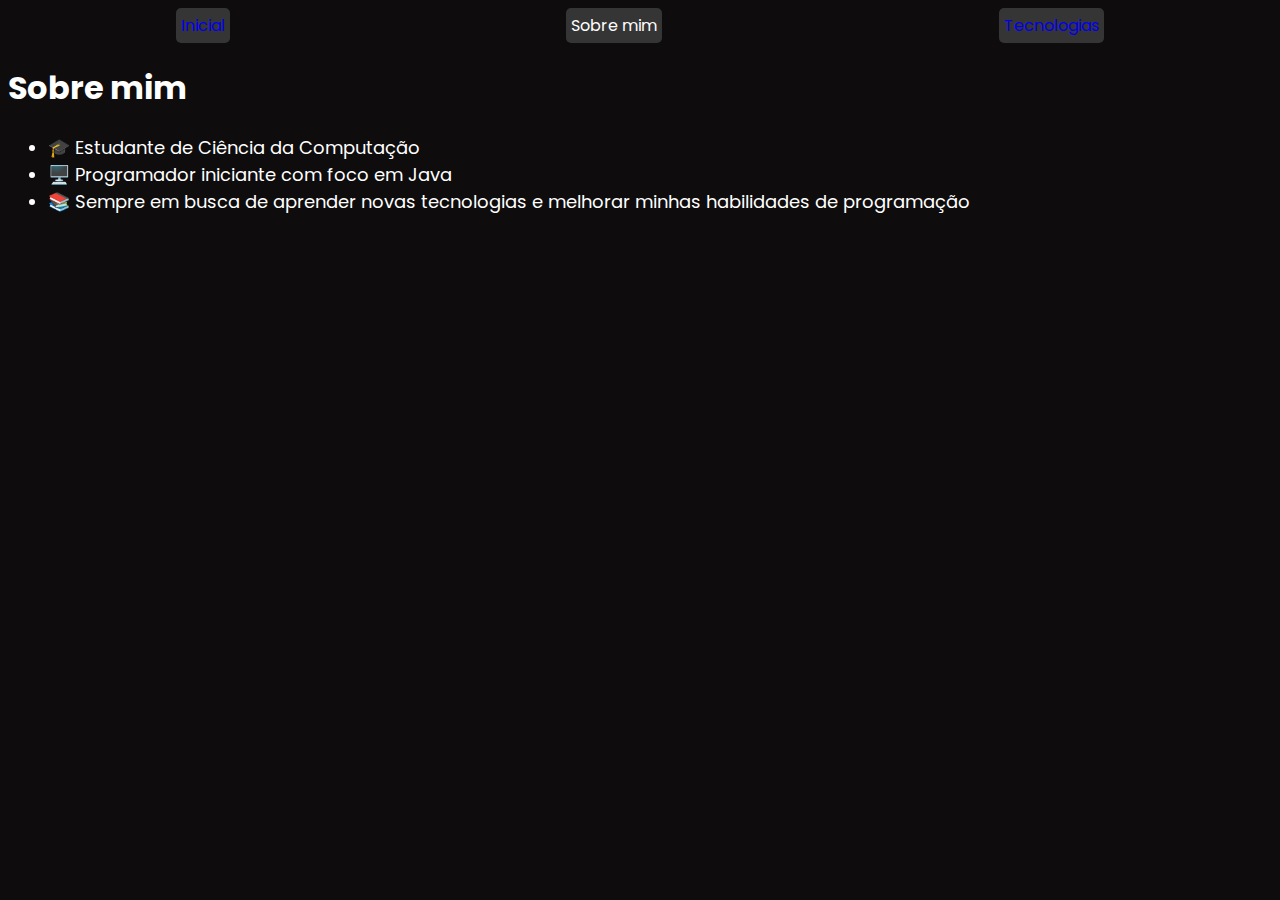
==== sobremim.html @ c088fc78 "DevTree-Tulio" ====
<!DOCTYPE html>
<html lang="pt-br">
<head>
    <meta charset="UTF-8">
    <meta name="viewport" content="width=device-width, initial-scale=1.0">
    <link rel="stylesheet" href="style.css">
    <title>Sobre mim</title>
</head>
<body>
    <div class="cabecalho">
        <div class="item"><a href="index.html">Inicial</a></div>
        <div class="item"><a href="">Sobre mim</a></div>
        <div class="item"><a href="tecnologias.html">Tecnologias</a></div>
    </div>
    <div class="sobreMim">
        <h1>Sobre mim</h1>
        <ul>
            <li>🎓 Estudante de Ciência da Computação</li>
            <li>🖥️ Programador iniciante com foco em Java</li>
            <li>📚 Sempre em busca de aprender novas tecnologias e melhorar minhas habilidades de programação</li>
        </ul>
    </div>
    <script src="index.js"></script>
</body>
</html>
---- style.css ----
@import url('https://fonts.googleapis.com/css2?family=Poppins:ital,wght@0,100;0,200;0,300;0,400;0,500;0,600;0,700;0,800;0,900;1,100;1,200;1,300;1,400;1,500;1,600;1,700;1,800;1,900&display=swap');

*{
    text-decoration: none;
    font-family: Poppins;
}

:root{
    --preto-background: rgb(14, 12, 12);
    --branco-texto: white;
    --branco-itens: white;
    --cinza-escuro-itens: rgb(53, 53, 53);
    --branco-item-hover: white;
    --preto-fonte-item-hover: rgb(14, 12, 12);
    --preto-fundo-texto: rgb(14, 12, 12);
    --preto-borda-texto: rgb(26, 25, 25);
    --preto-sombra-texto: rgb(26, 25, 25);
    --preto-fundo-tecnologias: rgb(14, 12, 12);
    --preto-borda-tecnologias: rgb(26, 25, 25);
    --preto-sombra-tecnologias: rgb(26, 25, 25);
}

.light{
        --preto-background: rgb(255, 255, 255);
        --branco-texto: rgb(14, 12, 12);
        --branco-itens: rgb(14, 12, 12);
        --cinza-escuro-itens: rgb(243, 235, 235);
        --branco-item-hover: rgb(14, 12, 12);
        --preto-fonte-item-hover: white;
        --preto-fundo-texto: white;
        --preto-borda-texto: rgb(243, 235, 235);
        --preto-sombra-texto: rgb(243, 235, 235);
        --preto-fundo-tecnologias: white;
        --preto-borda-tecnologias: rgb(243, 235, 235);
        --preto-sombra-tecnologias: rgb(243, 235, 235);
    }


.light{
    color-scheme: light;
}

.btn{
    display: flex;
    margin: auto;
    padding: 100px;

}

.switch{
    position: relative;
    display: inline-block;
    width: 60px;
    height: 34px;
    
  }
  
  .switch input{ 
    opacity: 0;
    width: 0;
    height: 0;
  }
  
  .slider{
    position: absolute;
    cursor: pointer;
    top: 0;
    left: 0;
    right: 0;
    bottom: 0;
    background-color: rgb(173, 151, 151);
    -webkit-transition: .4s;
    transition: .4s;
  }
  
  .slider:before{
    position: absolute;
    content: "";
    height: 26px;
    width: 26px;
    left: 4px;
    bottom: 4px;
    background-color: white;
    -webkit-transition: .4s;
    transition: .4s;
  }
  
  input:checked + .slider{
    background-color: rgb(243, 235, 235);
  }
  
  input:focus + .slider{
    box-shadow: 0 0 1px rgb(243, 235, 235);
  }
  
  input:checked + .slider:before{
    -webkit-transform: translateX(26px);
    -ms-transform: translateX(26px);
    transform: translateX(26px);
  }
  
  .slider.round{
    border-radius: 34px;
  }
  
  .slider.round:before{
    border-radius: 50%;
  }

html{
    color-scheme: light dark;
}

body{
    background-color: var(--preto-background);
    color: var(--branco-texto);
    text-decoration: none;
}

a:visited{
    color:inherit;
}

.cabecalho{
    display: flex;
    justify-content: space-around;
}

.item{
    /*padding: 2px;
    align-items: center;
    margin: 10px;*/
    transition: 0.3s;
    color: var(--branco-itens);
    background-color: var(--cinza-escuro-itens);
    padding: 5px;
    border-radius: 5px;
}

.item:hover{
    background-color: var(--branco-item-hover);
    color: var(--preto-fonte-item-hover);
    transition: 0.3s;
    scale: 1.1;
}

.apresentacao{
    display: flex;
    margin: 10px;
    justify-content: center;
}

.titulo{
    display: flex;
    flex-direction: column;
}

.avatar{
    margin: auto;
}

img{
    border-radius: 100px;
    transition: 0.3s;
}

img:hover{
    scale: 1.1;
    transition: 0.3s;
}

.texto{
    text-align: justify;
    margin: auto;
    padding: 15px;
    background-color: var(--preto-fundo-texto);
    width: 550px;
    height: 300px;
    border-radius: 10px;
    border: 2px solid var(--preto-borda-texto);
    box-shadow: 15px 15px var(--preto-sombra-texto);
    transition: 0.3s;
}

.texto:hover{
    scale: 1.1;
    transition: 0.3s;
}

li{
    font-size: large;
    transition: 0.3s;
}

li:hover{
    scale:1.1;

}

.textotecnologias{
    text-align: justify;
    margin: auto;
    padding: 15px;
    background-color: var(--preto-fundo-tecnologias);
    width: 550px;
    height: 350px;
    border-radius: 10px;
    border: 2px solid var(--preto-borda-tecnologias);
    box-shadow: 15px 15px var(--preto-sombra-tecnologias);

}
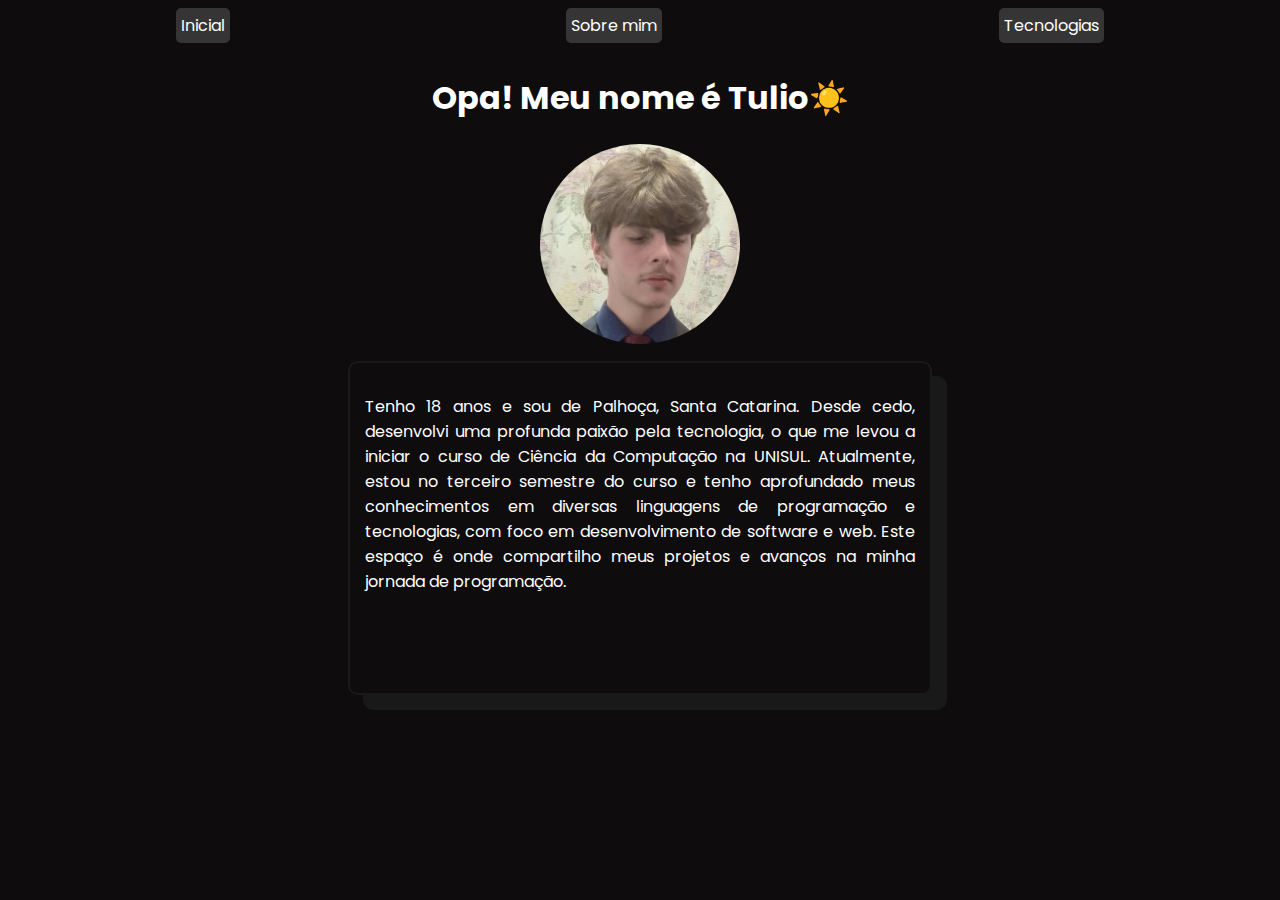
==== commit 4997860d: "feat: responsividade com celulares e tablets." ====
--- a/sobremim.html
+++ b/sobremim.html
@@ -3,23 +3,34 @@
 <head>
     <meta charset="UTF-8">
     <meta name="viewport" content="width=device-width, initial-scale=1.0">
+    <title>DevTree-Tulio</title>
     <link rel="stylesheet" href="style.css">
-    <title>Sobre mim</title>
 </head>
 <body>
+    
     <div class="cabecalho">
-        <div class="item"><a href="index.html">Inicial</a></div>
-        <div class="item"><a href="">Sobre mim</a></div>
-        <div class="item"><a href="tecnologias.html">Tecnologias</a></div>
+            <div class="item"><a href="index.html">Inicial</a></div>
+            <div class="item"><a href="sobremim.html">Sobre mim</a></div>
+            <div class="item"><a href="tecnologias.html">Tecnologias</a></div>
     </div>
-    <div class="sobreMim">
-        <h1>Sobre mim</h1>
-        <ul>
-            <li>🎓 Estudante de Ciência da Computação</li>
-            <li>🖥️ Programador iniciante com foco em Java</li>
-            <li>📚 Sempre em busca de aprender novas tecnologias e melhorar minhas habilidades de programação</li>
-        </ul>
+    
+
+    <div class="apresentacao">
+        <div class="titulo">
+            <h1>Opa! Meu nome é Tulio☀️</h1>
+            <div class="avatar"><img src="assets/photo.jpg" alt="avatar" width="200" height="200"></div>
+        </div>
     </div>
+        <div class="texto">
+            <p>Tenho 18 anos e sou de Palhoça, Santa Catarina. Desde cedo, desenvolvi uma profunda paixão pela tecnologia, o que me levou a iniciar o curso de Ciência da Computação na UNISUL. Atualmente, estou no terceiro semestre do curso e tenho aprofundado meus conhecimentos em diversas linguagens de programação e tecnologias, com foco em desenvolvimento de software e web. Este espaço é onde compartilho meus projetos e avanços na minha jornada de programação.</p>
+        </div>
+    </div>
+    <!--<div class="btn">
+        <label class="switch">
+            <input type="checkbox" onclick="toggleMode()">
+            <span class="slider round"></span>
+        </label>
+    </div>-->
     <script src="index.js"></script>
 </body>
 </html>--- a/style.css
+++ b/style.css
@@ -1,215 +1,237 @@
-@import url('https://fonts.googleapis.com/css2?family=Poppins:ital,wght@0,100;0,200;0,300;0,400;0,500;0,600;0,700;0,800;0,900;1,100;1,200;1,300;1,400;1,500;1,600;1,700;1,800;1,900&display=swap');
-
-*{
-    text-decoration: none;
-    font-family: Poppins;
-}
-
-:root{
-    --preto-background: rgb(14, 12, 12);
-    --branco-texto: white;
-    --branco-itens: white;
-    --cinza-escuro-itens: rgb(53, 53, 53);
-    --branco-item-hover: white;
-    --preto-fonte-item-hover: rgb(14, 12, 12);
-    --preto-fundo-texto: rgb(14, 12, 12);
-    --preto-borda-texto: rgb(26, 25, 25);
-    --preto-sombra-texto: rgb(26, 25, 25);
-    --preto-fundo-tecnologias: rgb(14, 12, 12);
-    --preto-borda-tecnologias: rgb(26, 25, 25);
-    --preto-sombra-tecnologias: rgb(26, 25, 25);
-}
-
-.light{
-        --preto-background: rgb(255, 255, 255);
-        --branco-texto: rgb(14, 12, 12);
-        --branco-itens: rgb(14, 12, 12);
-        --cinza-escuro-itens: rgb(243, 235, 235);
-        --branco-item-hover: rgb(14, 12, 12);
-        --preto-fonte-item-hover: white;
-        --preto-fundo-texto: white;
-        --preto-borda-texto: rgb(243, 235, 235);
-        --preto-sombra-texto: rgb(243, 235, 235);
-        --preto-fundo-tecnologias: white;
-        --preto-borda-tecnologias: rgb(243, 235, 235);
-        --preto-sombra-tecnologias: rgb(243, 235, 235);
-    }
-
-
-.light{
-    color-scheme: light;
-}
-
-.btn{
-    display: flex;
-    margin: auto;
-    padding: 100px;
-
-}
-
-.switch{
-    position: relative;
-    display: inline-block;
-    width: 60px;
-    height: 34px;
-    
-  }
-  
-  .switch input{ 
-    opacity: 0;
-    width: 0;
-    height: 0;
-  }
-  
-  .slider{
-    position: absolute;
-    cursor: pointer;
-    top: 0;
-    left: 0;
-    right: 0;
-    bottom: 0;
-    background-color: rgb(173, 151, 151);
-    -webkit-transition: .4s;
-    transition: .4s;
-  }
-  
-  .slider:before{
-    position: absolute;
-    content: "";
-    height: 26px;
-    width: 26px;
-    left: 4px;
-    bottom: 4px;
-    background-color: white;
-    -webkit-transition: .4s;
-    transition: .4s;
-  }
-  
-  input:checked + .slider{
-    background-color: rgb(243, 235, 235);
-  }
-  
-  input:focus + .slider{
-    box-shadow: 0 0 1px rgb(243, 235, 235);
-  }
-  
-  input:checked + .slider:before{
-    -webkit-transform: translateX(26px);
-    -ms-transform: translateX(26px);
-    transform: translateX(26px);
-  }
-  
-  .slider.round{
-    border-radius: 34px;
-  }
-  
-  .slider.round:before{
-    border-radius: 50%;
-  }
-
-html{
-    color-scheme: light dark;
-}
-
-body{
-    background-color: var(--preto-background);
-    color: var(--branco-texto);
-    text-decoration: none;
-}
-
-a:visited{
-    color:inherit;
-}
-
-.cabecalho{
-    display: flex;
-    justify-content: space-around;
-}
-
-.item{
-    /*padding: 2px;
+@import url("https://fonts.googleapis.com/css2?family=Poppins:ital,wght@0,100;0,200;0,300;0,400;0,500;0,600;0,700;0,800;0,900;1,100;1,200;1,300;1,400;1,500;1,600;1,700;1,800;1,900&display=swap");
+
+* {
+  text-decoration: none;
+  font-family: Poppins;
+}
+
+:root {
+  --preto-background: rgb(14, 12, 12);
+  --branco-texto: white;
+  --branco-itens: white;
+  --cinza-escuro-itens: rgb(53, 53, 53);
+  --branco-item-hover: white;
+  --preto-fonte-item-hover: rgb(14, 12, 12);
+  --preto-fundo-texto: rgb(14, 12, 12);
+  --preto-borda-texto: rgb(26, 25, 25);
+  --preto-sombra-texto: rgb(26, 25, 25);
+  --preto-fundo-tecnologias: rgb(14, 12, 12);
+  --preto-borda-tecnologias: rgb(26, 25, 25);
+  --preto-sombra-tecnologias: rgb(26, 25, 25);
+}
+
+.light {
+  --preto-background: rgb(255, 255, 255);
+  --branco-texto: rgb(14, 12, 12);
+  --branco-itens: rgb(14, 12, 12);
+  --cinza-escuro-itens: rgb(243, 235, 235);
+  --branco-item-hover: rgb(14, 12, 12);
+  --preto-fonte-item-hover: white;
+  --preto-fundo-texto: white;
+  --preto-borda-texto: rgb(243, 235, 235);
+  --preto-sombra-texto: rgb(243, 235, 235);
+  --preto-fundo-tecnologias: white;
+  --preto-borda-tecnologias: rgb(243, 235, 235);
+  --preto-sombra-tecnologias: rgb(243, 235, 235);
+}
+
+.light {
+  color-scheme: light;
+}
+
+.btn {
+  display: flex;
+  margin: auto;
+  padding: 100px;
+}
+
+.switch {
+  position: relative;
+  display: inline-block;
+  width: 60px;
+  height: 34px;
+}
+
+.switch input {
+  opacity: 0;
+  width: 0;
+  height: 0;
+}
+
+.slider {
+  position: absolute;
+  cursor: pointer;
+  top: 0;
+  left: 0;
+  right: 0;
+  bottom: 0;
+  background-color: rgb(173, 151, 151);
+  -webkit-transition: 0.4s;
+  transition: 0.4s;
+}
+
+.slider:before {
+  position: absolute;
+  content: "";
+  height: 26px;
+  width: 26px;
+  left: 4px;
+  bottom: 4px;
+  background-color: white;
+  -webkit-transition: 0.4s;
+  transition: 0.4s;
+}
+
+input:checked + .slider {
+  background-color: rgb(243, 235, 235);
+}
+
+input:focus + .slider {
+  box-shadow: 0 0 1px rgb(243, 235, 235);
+}
+
+input:checked + .slider:before {
+  -webkit-transform: translateX(26px);
+  -ms-transform: translateX(26px);
+  transform: translateX(26px);
+}
+
+.slider.round {
+  border-radius: 34px;
+}
+
+.slider.round:before {
+  border-radius: 50%;
+}
+
+html {
+  color-scheme: light dark;
+}
+
+body {
+  background-color: var(--preto-background);
+  color: var(--branco-texto);
+  text-decoration: none;
+}
+
+a:link {
+  color: inherit;
+}
+
+a:visited {
+  color: inherit;
+}
+
+.cabecalho {
+  display: flex;
+  justify-content: space-around;
+}
+
+.item {
+  /*padding: 2px;
     align-items: center;
     margin: 10px;*/
-    transition: 0.3s;
-    color: var(--branco-itens);
-    background-color: var(--cinza-escuro-itens);
-    padding: 5px;
-    border-radius: 5px;
-}
-
-.item:hover{
-    background-color: var(--branco-item-hover);
-    color: var(--preto-fonte-item-hover);
-    transition: 0.3s;
-    scale: 1.1;
-}
-
-.apresentacao{
-    display: flex;
-    margin: 10px;
-    justify-content: center;
-}
-
-.titulo{
-    display: flex;
-    flex-direction: column;
-}
-
-.avatar{
-    margin: auto;
-}
-
-img{
-    border-radius: 100px;
-    transition: 0.3s;
-}
-
-img:hover{
-    scale: 1.1;
-    transition: 0.3s;
-}
-
-.texto{
-    text-align: justify;
-    margin: auto;
-    padding: 15px;
-    background-color: var(--preto-fundo-texto);
-    width: 550px;
-    height: 300px;
-    border-radius: 10px;
-    border: 2px solid var(--preto-borda-texto);
-    box-shadow: 15px 15px var(--preto-sombra-texto);
-    transition: 0.3s;
-}
-
-.texto:hover{
-    scale: 1.1;
-    transition: 0.3s;
-}
-
-li{
-    font-size: large;
-    transition: 0.3s;
-}
-
-li:hover{
-    scale:1.1;
-
-}
-
-.textotecnologias{
-    text-align: justify;
-    margin: auto;
-    padding: 15px;
-    background-color: var(--preto-fundo-tecnologias);
-    width: 550px;
-    height: 350px;
-    border-radius: 10px;
-    border: 2px solid var(--preto-borda-tecnologias);
-    box-shadow: 15px 15px var(--preto-sombra-tecnologias);
-
-}
-
-
-
-
+  transition: 0.3s;
+  color: var(--branco-itens);
+  background-color: var(--cinza-escuro-itens);
+  padding: 5px;
+  border-radius: 5px;
+}
+
+.item:hover {
+  background-color: var(--branco-item-hover);
+  color: var(--preto-fonte-item-hover);
+  transition: 0.3s;
+  scale: 1.1;
+}
+
+.apresentacao {
+  display: flex;
+  margin: 10px;
+  justify-content: center;
+}
+
+.titulo {
+  display: flex;
+  flex-direction: column;
+}
+
+.avatar {
+  margin: auto;
+}
+
+img {
+  border-radius: 100px;
+  transition: 0.3s;
+}
+
+img:hover {
+  scale: 1.1;
+  transition: 0.3s;
+}
+
+.texto {
+  text-align: justify;
+  margin: auto;
+  padding: 15px;
+  background-color: var(--preto-fundo-texto);
+  width: 550px;
+  height: 300px;
+  border-radius: 10px;
+  border: 2px solid var(--preto-borda-texto);
+  box-shadow: 15px 15px var(--preto-sombra-texto);
+  transition: 0.3s;
+}
+
+.texto:hover {
+  scale: 1.1;
+  transition: 0.3s;
+}
+
+li {
+  font-size: large;
+  transition: 0.3s;
+}
+
+li:hover {
+  scale: 1.1;
+}
+
+.textotecnologias {
+  text-align: justify;
+  margin: auto;
+  padding: 15px;
+  background-color: var(--preto-fundo-tecnologias);
+  width: 550px;
+  height: 350px;
+  border-radius: 10px;
+  border: 2px solid var(--preto-borda-tecnologias);
+  box-shadow: 15px 15px var(--preto-sombra-tecnologias);
+}
+
+
+@media(min-width: 360px) and (max-width: 450px){
+    .texto{
+        width: 270px;
+        height: 275px;
+        font-size: 13px;
+    }
+
+    .textotecnologias{
+        width: 250px;
+        height: 450px;
+    }
+}
+
+@media(min-width: 451px) and (max-width: 768px){
+    .texto{
+        width: 340px;
+        height: 290px;
+        font-size: 15px;
+    }
+
+    .textotecnologias{
+        width: 370px;
+        height: 450px;
+    }
+}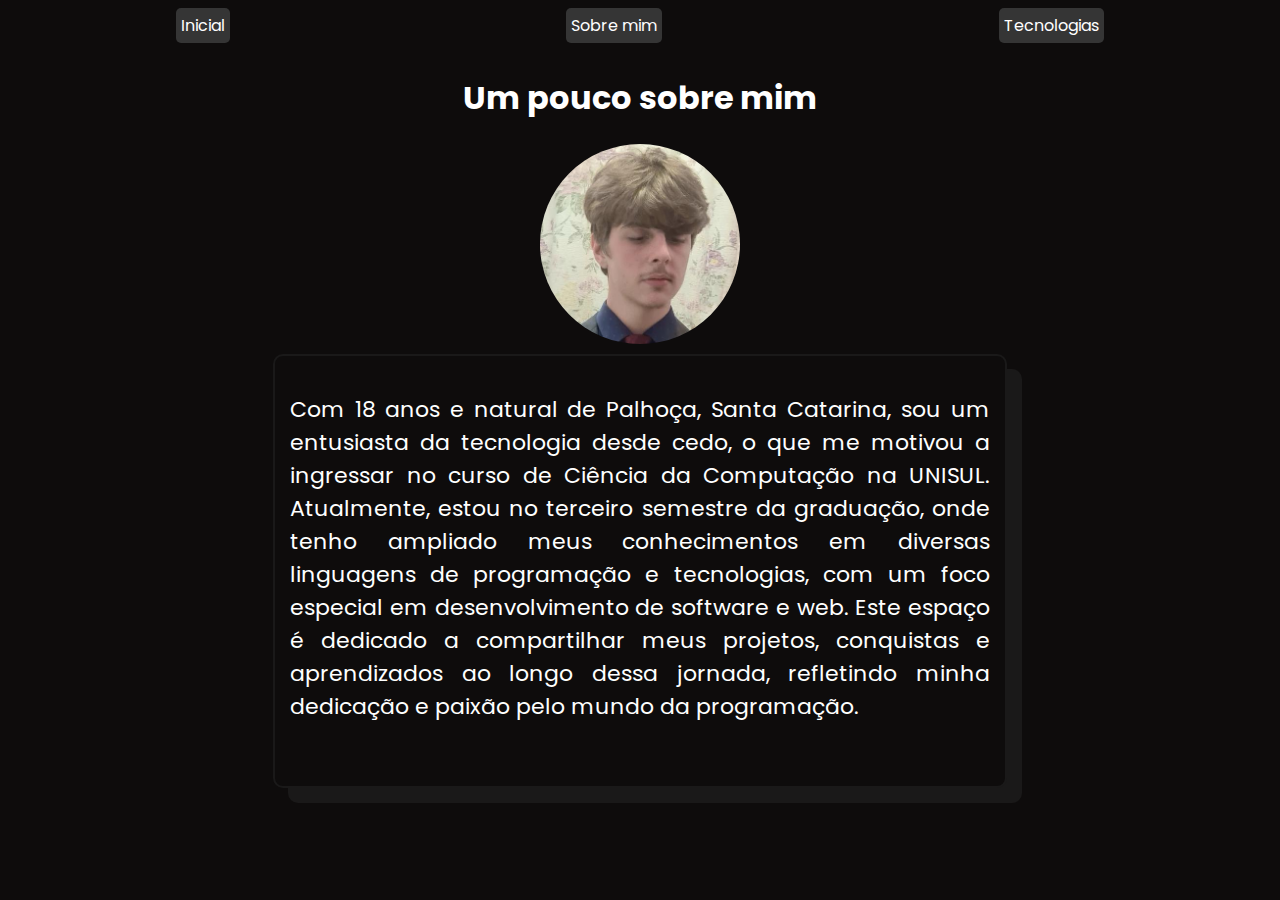
==== commit 0810a54f: "feat: alteração no layout, melhor funcionamento do media query e nova aba inicial." ====
--- a/sobremim.html
+++ b/sobremim.html
@@ -3,7 +3,7 @@
 <head>
     <meta charset="UTF-8">
     <meta name="viewport" content="width=device-width, initial-scale=1.0">
-    <title>DevTree-Tulio</title>
+    <title>Sobre mim</title>
     <link rel="stylesheet" href="style.css">
 </head>
 <body>
@@ -17,12 +17,12 @@
 
     <div class="apresentacao">
         <div class="titulo">
-            <h1>Opa! Meu nome é Tulio☀️</h1>
+            <h1>Um pouco sobre mim</h1>
             <div class="avatar"><img src="assets/photo.jpg" alt="avatar" width="200" height="200"></div>
         </div>
     </div>
         <div class="texto">
-            <p>Tenho 18 anos e sou de Palhoça, Santa Catarina. Desde cedo, desenvolvi uma profunda paixão pela tecnologia, o que me levou a iniciar o curso de Ciência da Computação na UNISUL. Atualmente, estou no terceiro semestre do curso e tenho aprofundado meus conhecimentos em diversas linguagens de programação e tecnologias, com foco em desenvolvimento de software e web. Este espaço é onde compartilho meus projetos e avanços na minha jornada de programação.</p>
+            <p>Com 18 anos e natural de Palhoça, Santa Catarina, sou um entusiasta da tecnologia desde cedo, o que me motivou a ingressar no curso de Ciência da Computação na UNISUL. Atualmente, estou no terceiro semestre da graduação, onde tenho ampliado meus conhecimentos em diversas linguagens de programação e tecnologias, com um foco especial em desenvolvimento de software e web. Este espaço é dedicado a compartilhar meus projetos, conquistas e aprendizados ao longo dessa jornada, refletindo minha dedicação e paixão pelo mundo da programação.</p>
         </div>
     </div>
     <!--<div class="btn">
--- a/style.css
+++ b/style.css
@@ -114,6 +114,24 @@
   text-decoration: none;
 }
 
+.nome {
+  display: flex;
+  justify-content: center;
+}
+
+.socialMedia {
+  font-size: 20px;
+  display: flex;
+  flex-direction: column;
+  justify-content: space-around;
+  margin: auto;
+  padding: 50px;
+  gap: 10px;
+  width: 300px;
+  height: 200px;
+  text-align: center;
+}
+
 a:link {
   color: inherit;
 }
@@ -157,7 +175,8 @@
 }
 
 .avatar {
-  margin: auto;
+  display: flex;
+  justify-content: center;
 }
 
 img {
@@ -175,12 +194,13 @@
   margin: auto;
   padding: 15px;
   background-color: var(--preto-fundo-texto);
-  width: 550px;
-  height: 300px;
+  width: 700px;
+  height: 400px;
   border-radius: 10px;
   border: 2px solid var(--preto-borda-texto);
   box-shadow: 15px 15px var(--preto-sombra-texto);
   transition: 0.3s;
+  font-size: 22px;
 }
 
 .texto:hover {
@@ -189,7 +209,7 @@
 }
 
 li {
-  font-size: large;
+  font-size: 22px;
   transition: 0.3s;
 }
 
@@ -199,39 +219,56 @@
 
 .textotecnologias {
   text-align: justify;
+  font-size: 22px;
   margin: auto;
   padding: 15px;
   background-color: var(--preto-fundo-tecnologias);
   width: 550px;
-  height: 350px;
+  height: 460px;
   border-radius: 10px;
   border: 2px solid var(--preto-borda-tecnologias);
   box-shadow: 15px 15px var(--preto-sombra-tecnologias);
 }
 
-
-@media(min-width: 360px) and (max-width: 450px){
-    .texto{
-        width: 270px;
-        height: 275px;
-        font-size: 13px;
-    }
-
-    .textotecnologias{
-        width: 250px;
-        height: 450px;
-    }
-}
-
-@media(min-width: 451px) and (max-width: 768px){
-    .texto{
-        width: 340px;
-        height: 290px;
-        font-size: 15px;
-    }
-
-    .textotecnologias{
-        width: 370px;
-        height: 450px;
-    }
-}+@media (min-width: 360px) and (max-width: 450px) {
+  .texto {
+    width: 340px;
+    height: 370px;
+    font-size: 15px;
+  }
+
+  .textotecnologias {
+    width: 350px;
+    height: 480px;
+  }
+}
+
+li {
+  font-size: 20px;
+}
+
+.nome{
+    font-size: 13px;
+}
+
+.socialMedia{
+    width: 250px;
+}
+
+@media (min-width: 451px) and (max-width: 768px) {
+  .texto {
+    width: 360px;
+    height: 400px;
+    font-size: 17px;
+  }
+
+  .textotecnologias {
+    width: 370px;
+    height: 450px;
+    font-size: 20px;
+  }
+
+  li {
+    font-size: 20px;
+  }
+}
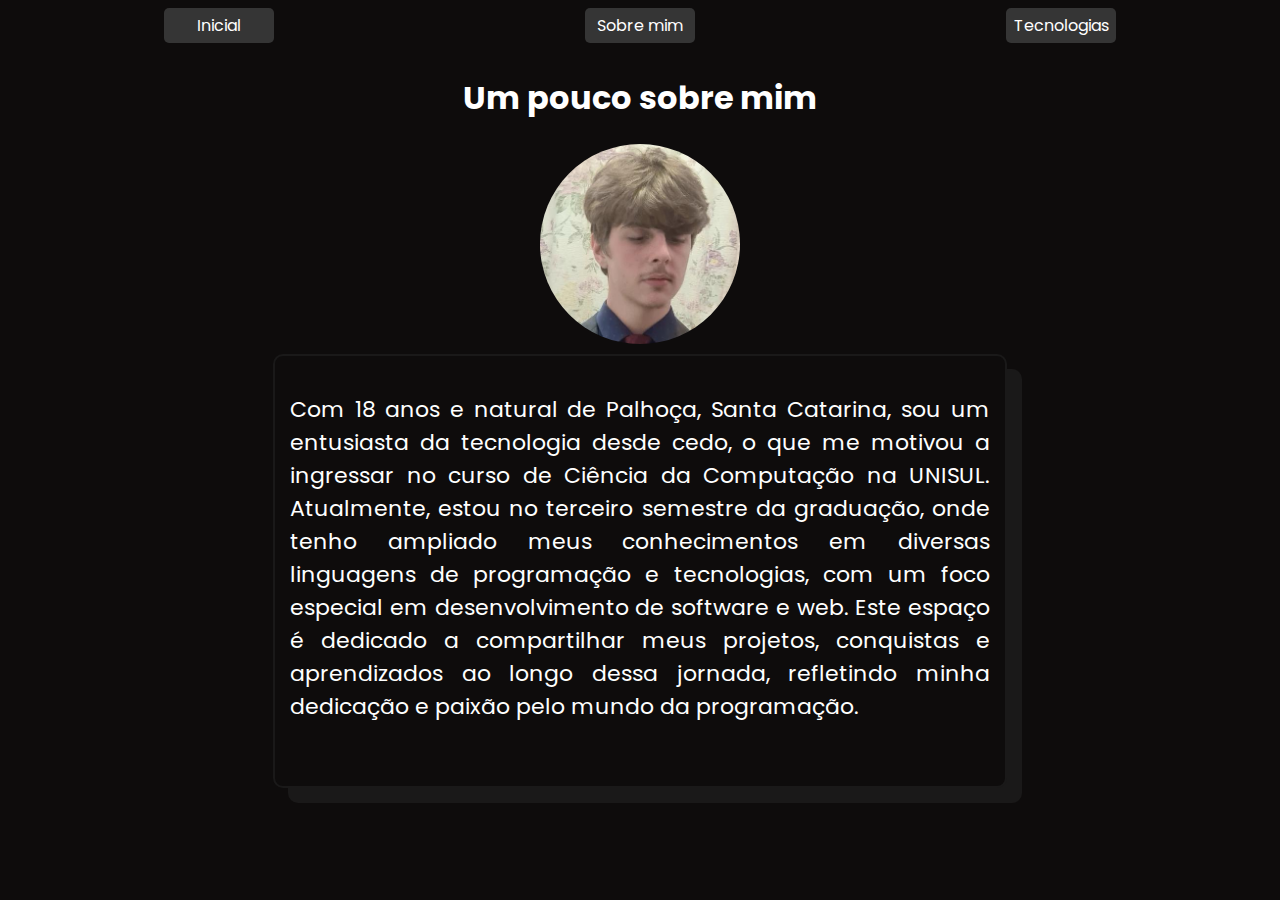
==== commit 8f32e249: "feat: Botões agora diminuem o scale quando clicados e ficam em um tom de branco mais apagado. Favico" ====
--- a/sobremim.html
+++ b/sobremim.html
@@ -3,15 +3,16 @@
 <head>
     <meta charset="UTF-8">
     <meta name="viewport" content="width=device-width, initial-scale=1.0">
+    <link rel="stylesheet" href="style.css">
+    <link rel="shortcut icon" href="assets/favicon.ico">
     <title>Sobre mim</title>
-    <link rel="stylesheet" href="style.css">
 </head>
 <body>
     
     <div class="cabecalho">
-            <div class="item"><a href="index.html">Inicial</a></div>
-            <div class="item"><a href="sobremim.html">Sobre mim</a></div>
-            <div class="item"><a href="tecnologias.html">Tecnologias</a></div>
+            <div><a class="btn-link" style="width: 100px;" href="index.html">Inicial</a></div>
+            <div><a class="btn-link" style="width: 100px;" href="sobremim.html">Sobre mim</a></div>
+            <div><a class="btn-link" style="width: 100px;" href="tecnologias.html">Tecnologias</a></div>
     </div>
     
 
--- a/style.css
+++ b/style.css
@@ -11,6 +11,7 @@
   --branco-itens: white;
   --cinza-escuro-itens: rgb(53, 53, 53);
   --branco-item-hover: white;
+  --branco-item-active: hsl(0, 0%, 90%);
   --preto-fonte-item-hover: rgb(14, 12, 12);
   --preto-fundo-texto: rgb(14, 12, 12);
   --preto-borda-texto: rgb(26, 25, 25);
@@ -18,6 +19,7 @@
   --preto-fundo-tecnologias: rgb(14, 12, 12);
   --preto-borda-tecnologias: rgb(26, 25, 25);
   --preto-sombra-tecnologias: rgb(26, 25, 25);
+  
 }
 
 .light {
@@ -35,75 +37,6 @@
   --preto-sombra-tecnologias: rgb(243, 235, 235);
 }
 
-.light {
-  color-scheme: light;
-}
-
-.btn {
-  display: flex;
-  margin: auto;
-  padding: 100px;
-}
-
-.switch {
-  position: relative;
-  display: inline-block;
-  width: 60px;
-  height: 34px;
-}
-
-.switch input {
-  opacity: 0;
-  width: 0;
-  height: 0;
-}
-
-.slider {
-  position: absolute;
-  cursor: pointer;
-  top: 0;
-  left: 0;
-  right: 0;
-  bottom: 0;
-  background-color: rgb(173, 151, 151);
-  -webkit-transition: 0.4s;
-  transition: 0.4s;
-}
-
-.slider:before {
-  position: absolute;
-  content: "";
-  height: 26px;
-  width: 26px;
-  left: 4px;
-  bottom: 4px;
-  background-color: white;
-  -webkit-transition: 0.4s;
-  transition: 0.4s;
-}
-
-input:checked + .slider {
-  background-color: rgb(243, 235, 235);
-}
-
-input:focus + .slider {
-  box-shadow: 0 0 1px rgb(243, 235, 235);
-}
-
-input:checked + .slider:before {
-  -webkit-transform: translateX(26px);
-  -ms-transform: translateX(26px);
-  transform: translateX(26px);
-}
-
-.slider.round {
-  border-radius: 34px;
-}
-
-.slider.round:before {
-  border-radius: 50%;
-}
-
 html {
   color-scheme: light dark;
 }
@@ -145,22 +78,29 @@
   justify-content: space-around;
 }
 
-.item {
-  /*padding: 2px;
-    align-items: center;
-    margin: 10px;*/
+.btn-link {
+  justify-content: center;
+  display: flex;
   transition: 0.3s;
   color: var(--branco-itens);
   background-color: var(--cinza-escuro-itens);
   padding: 5px;
   border-radius: 5px;
-}
-
-.item:hover {
+  width: 250px;
+}
+
+.btn-link:hover {
   background-color: var(--branco-item-hover);
   color: var(--preto-fonte-item-hover);
   transition: 0.3s;
   scale: 1.1;
+}
+
+.btn-link:active {
+  background-color: var(--branco-item-active);
+  color: var(--preto-fonte-item-hover);
+  transition: 0.3s;
+  scale: 1;
 }
 
 .apresentacao {
@@ -232,14 +172,23 @@
 
 @media (min-width: 360px) and (max-width: 450px) {
   .texto {
-    width: 340px;
-    height: 370px;
+    width: 260px;
+    height: 360px;
+    font-size: 13.5px;
+  }
+
+  .textotecnologias {
+    width: 260px;
+    height: 480px;
     font-size: 15px;
   }
 
-  .textotecnologias {
-    width: 350px;
-    height: 480px;
+  .titulo {
+    font-size: 14px;
+  }
+
+  li {
+    font-size: 1px;
   }
 }
 
@@ -247,12 +196,12 @@
   font-size: 20px;
 }
 
-.nome{
-    font-size: 13px;
-}
-
-.socialMedia{
-    width: 250px;
+.nome {
+  font-size: 13px;
+}
+
+.socialMedia {
+  width: 250px;
 }
 
 @media (min-width: 451px) and (max-width: 768px) {
